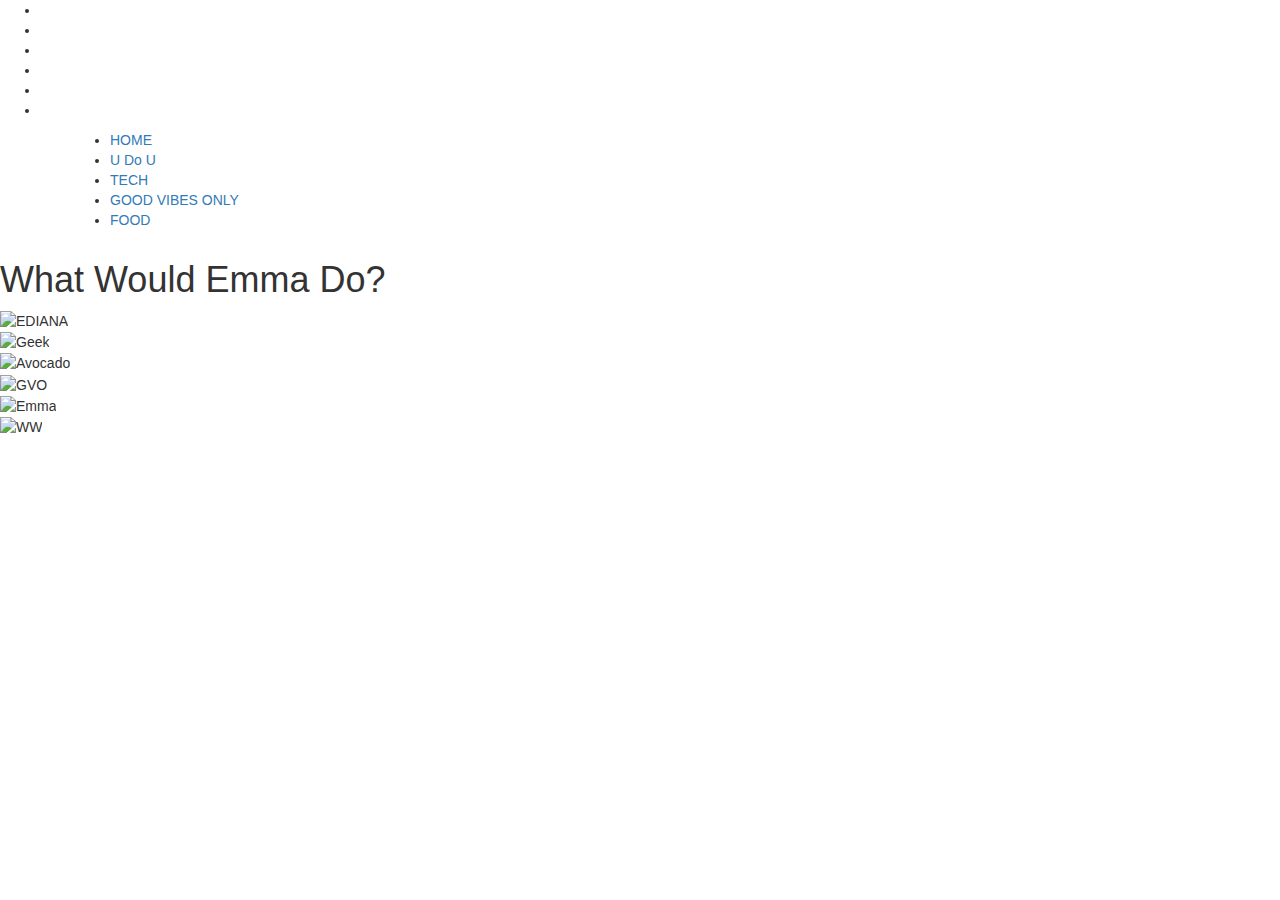
==== index.html @ 1cde8fdb "Add files via upload" ====
<!DOCTYPE html>

<html>

<head>
					<title> What Would Emma Do?></title>
 					
					<!--meta info-->
 					<meta charset="utf-8"/>
  					<meta name="viewport" content="width=device-width, initial-scale=1.0, maximum-scale=1.0, user-scalable=no">

  					<title> What Would Emma Do?></title>

					<link rel="stylesheet" type="text/css" href="main.css" />
					<script type="text/javascript" src="script.js"></script>

    				    				
					<!--bootstrap-->
					<link rel="stylesheet" href="https://maxcdn.bootstrapcdn.com/bootstrap/3.3.6/css/bootstrap.min.css"/>
					
					<!--Font-->
					<link href="https://fonts.googleapis.com/css?family=Roboto|Satisfy" rel="stylesheet">

					<!--Font Awesome Script-->
					<script src="https://use.fontawesome.com/0e71759f69.js"></script>
					<link rel="stylesheet" href="path/to/font-awesome/css/font-awesome.min.css">


</head>
		
<body>	

<div class="social">

		<ul>		
			<li><a href="https://twitter.com/WhatWouldEmmaD0" target="_blank">
			<i class="fa fa-twitter" aria-hidden="true">
			</i>
			</a>
			</li>

			<li><a href="https://www.instagram.com/whatwouldemmado/" target="_blank">
			<i class="fa fa-instagram" aria-hidden="true">
			</i>
			</a>
			</li>

		<li><a href="https://uk.pinterest.com/whatwouldemmad0/" target="_blank">
			<i class=" fa fa-pinterest" aria-hidden="true">
			</i>
			</a>
		</li>

		<li><a href="https://www.facebook.com/whatwouldEmmado/" target="_blank">
			<i class="fa fa-facebook"aria-hidden="true">
			</i></a>
		</li>

		<li><a href="https://uk.linkedin.com/in/emma-white-2871a321" target="_blank">
			<i class="fa fa-linkedin" aria-hidden="true">
			</i></a>
		</li>

		<li><a href="mailto:whatwouldemmado30@gmail.com" target="_blank">
			<i class="fa fa-envelope" aria-hidden="true">
			</i></a>
		</li>

			</ul>
		</div>

	<div class="container">

			<ul>
			<li><a href="index.html">HOME</a> </li>
			<li> <a href="You Do You.html">U Do U</a> </li>
			<li> <a href="Tech.html">TECH</a> </li>
			<li> <a href="Good Vibes Only.html">GOOD VIBES ONLY</a></li> 
			<li> <a href="Food.html">FOOD</a> </li>
			
			
	
	
	</div>
	
	
	<!--.site-menu-->


<div class="main">			

		<h1>What Would Emma Do?</h1>
			
</div>

<div id="container" class="cols">
	<div class="box one"><img src="images/every day is a new adventure.png" alt="EDIANA" height="200px" width="100%"></div>
	<div class="box two"><img src="images/geek.png" alt="Geek" height="200px" width="100%"></div>
	<div class="box three"><img src="images/avocuddle.jpg" alt="Avocado" height="200px" width="100%"></div>
	<div class="box four"><img src="images/Good Vibes Only.png" alt="GVO" height="200px" width="100%"></div>
	<div class="box five"><img src="images/Emma.jpg" alt="Emma" height="200px" width="100%"></div>
	<div class="box six"><img src="images/wonder woman.jpg" alt="WW" height="200px" width="100%"></div>
		
</div>


<script src="//ajax.googleapis.com/ajax/libs/jquery/1.11.1/jquery.min.js"></script>
<script src="app.js"></script>

</body>

</html>
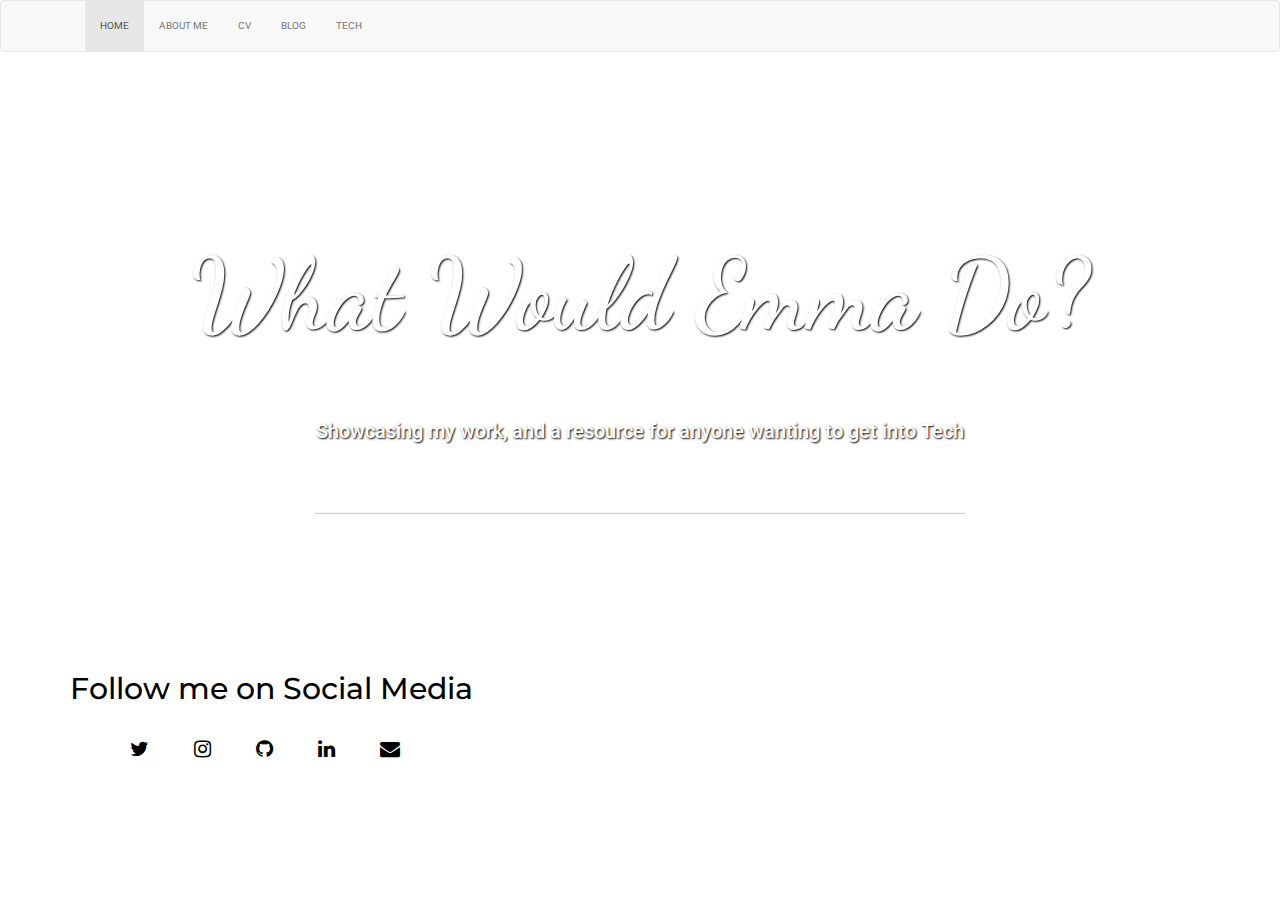
==== commit be4c286f: "New What Would Emma Do Website format" ====
--- a/index.html
+++ b/index.html
@@ -1,111 +1,125 @@
 <!DOCTYPE html>
+<html>
+<head>
+	<title>What Would Emma Do?</title>
 
-<html>
+<!--Bootstrap-->
+	<link rel="stylesheet" type="text/css" href="https://maxcdn.bootstrapcdn.com/bootstrap/3.3.7/css/bootstrap.min.css">
 
-<head>
-					<title> What Would Emma Do?></title>
- 					
-					<!--meta info-->
- 					<meta charset="utf-8"/>
-  					<meta name="viewport" content="width=device-width, initial-scale=1.0, maximum-scale=1.0, user-scalable=no">
+<!--Font Awesome-->
+	<link rel="stylesheet" href="https://maxcdn.bootstrapcdn.com/font-awesome/4.4.0/css/font-awesome.min.css">
 
-  					<title> What Would Emma Do?></title>
+<!--CSS Stylesheet-->
+	<link rel="stylesheet" type="text/css" href="stylesheet.css">
 
-					<link rel="stylesheet" type="text/css" href="main.css" />
-					<script type="text/javascript" src="script.js"></script>
+<!--GoogleFont link-->
+	<link href="https://fonts.googleapis.com/css?family=Lato:700" rel="stylesheet">
+	<link href="https://fonts.googleapis.com/css?family=Dancing+Script|Roboto" rel="stylesheet">
+  <link href="https://fonts.googleapis.com/css?family=Didact+Gothic|Montserrat" rel="stylesheet">
 
-    				    				
-					<!--bootstrap-->
-					<link rel="stylesheet" href="https://maxcdn.bootstrapcdn.com/bootstrap/3.3.6/css/bootstrap.min.css"/>
+</head>
+<body>
+		
+
+<nav class="navbar navbar-default">
+  <div class="container-fluid">
+    <!-- Brand and toggle get grouped for better mobile display -->
+    <div class="container">
+    <div class="navbar-header">
+      <button type="button" class="navbar-toggle collapsed" data-toggle="collapse" data-target="#bs-example-navbar-collapse-1" aria-expanded="false">
+        <span class="sr-only">Toggle navigation</span>
+        <span class="icon-bar"></span>
+        <span class="icon-bar"></span>
+        <span class="icon-bar"></span>
+      </button>
+    </div>
+
+    <!-- Collect the nav links, forms, and other content for toggling -->
+    <div class="collapse navbar-collapse" id="bs-example-navbar-collapse-1">
+      <ul class="nav navbar-nav">
+        <li class="active"><a href="index.html">HOME <span class="sr-only">(current)</span></a></li>
+        <li><a href="aboutme.html">ABOUT ME</a></li>
+        <li><a href="#">CV</a></li>
+        <li><a href="#">BLOG</a></li>
+        <li><a href="#">TECH</a></li>
+      </ul>
+      <ul class="nav navbar-nav navbar-right">
+        
+        </ul>
+		
+		</div> <!--Social Collapse-->
+
+	</ul>
+		
+      
+    </div><!-- /.navbar-collapse -->
+   	</div>
+  </div><!-- /.container-fluid -->
+</nav> <!--navbar navbar-default collapse -->
+
+<div class="jumbotron">
+<div class="container">
+	<div class="row">
+		<div class="col-lg-12 col-md-12">
+			<div id="content">
+				<h1>What Would Emma Do?</h1>
+				<h3>Showcasing my work, and a resource for anyone wanting to get into Tech</h3>
+				<hr>
 					
-					<!--Font-->
-					<link href="https://fonts.googleapis.com/css?family=Roboto|Satisfy" rel="stylesheet">
 
-					<!--Font Awesome Script-->
-					<script src="https://use.fontawesome.com/0e71759f69.js"></script>
-					<link rel="stylesheet" href="path/to/font-awesome/css/font-awesome.min.css">
+			</div>
+		</div>
+	</div>
+  </div>
+</div>
+
+	
+  <div class="container" id="social">
+  <div class="row">
+    <div class="col-lg-12 col-md-12">
+       <h2> Follow me on Social Media</h2>
+          
+        <ul>    
+      <li><a href="https://twitter.com/WhatWouldEmmaD0" target="_blank">
+      <i class="fa fa-twitter" aria-hidden="true"></i>
+      </a>
+      </li>
+
+      <li><a href="https://www.instagram.com/whatwouldemmado/" target="_blank">
+      <i class="fa fa-instagram" aria-hidden="true"></i>
+      </a>
+      </li>
 
 
-</head>
-		
-<body>	
+   <li><a href="https://github.com/emmawh30" target="_blank" <i class="fa fa-github" aria-hidden="true"></i>
 
-<div class="social">
+    <li><a href="https://uk.linkedin.com/in/emma-white-2871a321" target="_blank">
+      <i class="fa fa-linkedin" aria-hidden="true"></i>
+      </a>
+    </li>
 
-		<ul>		
-			<li><a href="https://twitter.com/WhatWouldEmmaD0" target="_blank">
-			<i class="fa fa-twitter" aria-hidden="true">
-			</i>
-			</a>
-			</li>
+    <li><a href="mailto:whatwouldemmado30@gmail.com" target="_blank">
+      <i class="fa fa-envelope" aria-hidden="true"></i>
+      </a>
+    </li>
 
-			<li><a href="https://www.instagram.com/whatwouldemmado/" target="_blank">
-			<i class="fa fa-instagram" aria-hidden="true">
-			</i>
-			</a>
-			</li>
+      </ul>
 
-		<li><a href="https://uk.pinterest.com/whatwouldemmad0/" target="_blank">
-			<i class=" fa fa-pinterest" aria-hidden="true">
-			</i>
-			</a>
-		</li>
-
-		<li><a href="https://www.facebook.com/whatwouldEmmado/" target="_blank">
-			<i class="fa fa-facebook"aria-hidden="true">
-			</i></a>
-		</li>
-
-		<li><a href="https://uk.linkedin.com/in/emma-white-2871a321" target="_blank">
-			<i class="fa fa-linkedin" aria-hidden="true">
-			</i></a>
-		</li>
-
-		<li><a href="mailto:whatwouldemmado30@gmail.com" target="_blank">
-			<i class="fa fa-envelope" aria-hidden="true">
-			</i></a>
-		</li>
-
-			</ul>
-		</div>
-
-	<div class="container">
-
-			<ul>
-			<li><a href="index.html">HOME</a> </li>
-			<li> <a href="You Do You.html">U Do U</a> </li>
-			<li> <a href="Tech.html">TECH</a> </li>
-			<li> <a href="Good Vibes Only.html">GOOD VIBES ONLY</a></li> 
-			<li> <a href="Food.html">FOOD</a> </li>
-			
-			
-	
-	
-	</div>
-	
-	
+      </div>
+    </div>
+  </div>
 	<!--.site-menu-->
 
 
-<div class="main">			
-
-		<h1>What Would Emma Do?</h1>
-			
-</div>
-
-<div id="container" class="cols">
-	<div class="box one"><img src="images/every day is a new adventure.png" alt="EDIANA" height="200px" width="100%"></div>
-	<div class="box two"><img src="images/geek.png" alt="Geek" height="200px" width="100%"></div>
-	<div class="box three"><img src="images/avocuddle.jpg" alt="Avocado" height="200px" width="100%"></div>
-	<div class="box four"><img src="images/Good Vibes Only.png" alt="GVO" height="200px" width="100%"></div>
-	<div class="box five"><img src="images/Emma.jpg" alt="Emma" height="200px" width="100%"></div>
-	<div class="box six"><img src="images/wonder woman.jpg" alt="WW" height="200px" width="100%"></div>
-		
-</div>
 
 
-<script src="//ajax.googleapis.com/ajax/libs/jquery/1.11.1/jquery.min.js"></script>
-<script src="app.js"></script>
+
+
+<!--Jquery-->
+<script src="https://code.jquery.com/jquery-2.1.4.js"></script>
+
+<!--JavaScript-->
+<script src="https://maxcdn.bootstrapcdn.com/bootstrap/3.3.7/js/bootstrap.min.js"></script>
 
 </body>
 
--- a/stylesheet.css
+++ b/stylesheet.css
@@ -0,0 +1,96 @@
+.navbar-default .navbar-nav>.active>a {
+
+		font-family: 'Roboto', sans-serif;
+		font-size: 10px;
+}
+
+.navbar-default .navbar-nav>li>a {
+
+		font-family: 'Roboto', sans-serif;
+		font-size: 10px;
+}
+
+#content h1 {
+
+		font-family: 'Dancing Script', cursive;
+		font-size: 100px;
+		text-align: center;
+		color: white;
+		text-shadow: 1px 1px 2px black;
+		padding-top: 150px;
+}
+
+#content h3 {
+		font-family: 'Roboto', sans-serif;
+		font-size: 20px;
+		text-align: center;
+		color: white;
+		text-shadow: 1px 1px 2px black;
+		padding-top: 50px;
+		padding-bottom: 50px;
+
+}
+
+#aboutmeheader h1 {
+
+		font-family: 'Dancing Script', cursive;
+		font-size: 100px;
+		text-align: center;
+		color: black;
+		text-shadow: 1px 1px 2px white;
+		padding-top: 50px;
+}
+
+hr {	
+		width: 650px;
+		border-top: 1px solid #f8f8f8;
+		border-bottom: 1px solid rgba(0,0,0,0.2);
+}
+
+body {
+
+	background-color: white;
+	color: black;
+	font-family: 'Montserrat', sans-serif;
+	font-size: 20px;
+
+}
+
+.jumbotron {
+	background:url(http://i.imgur.com/8QXgKMmh.jpg);
+	background-position: center;
+	background-size: cover;
+	background height: 500px;
+	margin-top: -50px;
+	height: 600px;
+
+}
+
+.row {
+		margin-bottom: 50px;
+		display: center;
+}
+
+#social ul li {
+		display: inline;
+		padding: 20px;
+		text-align: center;
+		margin-bottom: 50px;
+}
+
+#social ul li a {
+		color: black;
+
+		
+}
+
+h2 {
+	 padding-bottom: 20px;
+}
+
+p { 
+	font-size: 15px; 
+	font-family: 'Didact Gothic', sans-serif
+}
+Other font for blog
+<!--font-family: 'Didact Gothic', sans-serif;-->